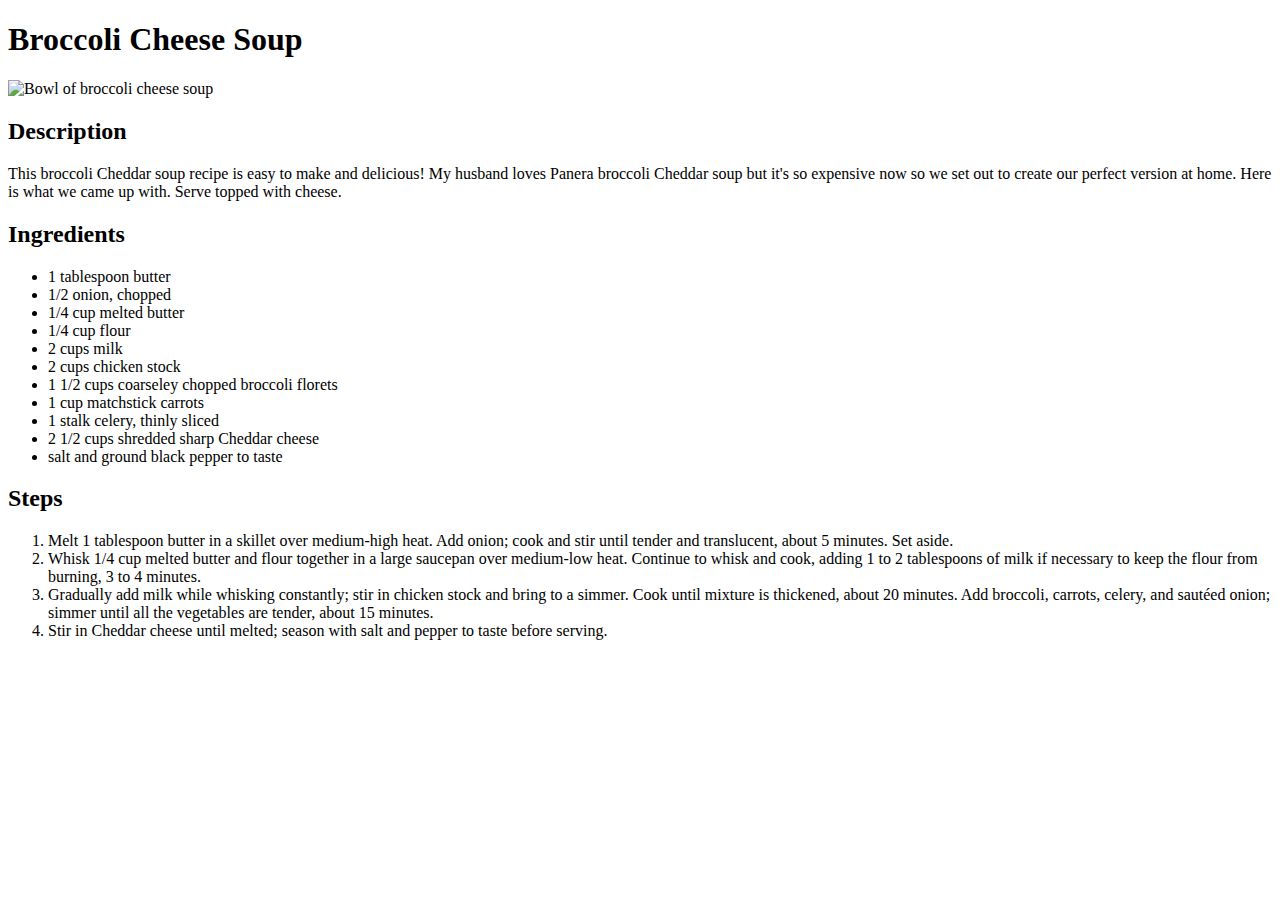
==== recipes/broccoli-cheese-soup.html @ c1286efc "First iteration of recipe project with only HTML" ====
<!DOCTYPE html>
<html lang="en">
  <head>
    <meta charset="UTF-8" />
    <meta http-equiv="X-UA-Compatible" content="IE=edge" />
    <meta name="viewport" content="width=device-width, initial-scale=1.0" />
    <title>Broccoli Cheese Soup</title>
  </head>
  <body>
    <h1>Broccoli Cheese Soup</h1>

    <img
      src="https://www.allrecipes.com/thmb/2Ud2N2SE9SKWJOK2c6VR4LhPrcE=/1500x0/filters:no_upscale():max_bytes(150000):strip_icc():format(webp)/8945082-110abc1f67d64c368d838d09a74c4213.jpg"
      alt="Bowl of broccoli cheese soup"
    />

    <h2>Description</h2>
    <p>
      This broccoli Cheddar soup recipe is easy to make and delicious! My
      husband loves Panera broccoli Cheddar soup but it's so expensive now so we
      set out to create our perfect version at home. Here is what we came up
      with. Serve topped with cheese.
    </p>

    <h2>Ingredients</h2>
    <ul>
      <li>1 tablespoon butter</li>
      <li>1/2 onion, chopped</li>
      <li>1/4 cup melted butter</li>
      <li>1/4 cup flour</li>
      <li>2 cups milk</li>
      <li>2 cups chicken stock</li>
      <li>1 1/2 cups coarseley chopped broccoli florets</li>
      <li>1 cup matchstick carrots</li>
      <li>1 stalk celery, thinly sliced</li>
      <li>2 1/2 cups shredded sharp Cheddar cheese</li>
      <li>salt and ground black pepper to taste</li>
    </ul>

    <h2>Steps</h2>
    <ol>
      <li>
        Melt 1 tablespoon butter in a skillet over medium-high heat. Add onion;
        cook and stir until tender and translucent, about 5 minutes. Set aside.
      </li>
      <li>
        Whisk 1/4 cup melted butter and flour together in a large saucepan over
        medium-low heat. Continue to whisk and cook, adding 1 to 2 tablespoons
        of milk if necessary to keep the flour from burning, 3 to 4 minutes.
      </li>
      <li>
        Gradually add milk while whisking constantly; stir in chicken stock and
        bring to a simmer. Cook until mixture is thickened, about 20 minutes.
        Add broccoli, carrots, celery, and sautéed onion; simmer until all the
        vegetables are tender, about 15 minutes.
      </li>
      <li>
        Stir in Cheddar cheese until melted; season with salt and pepper to
        taste before serving.
      </li>
    </ol>
  </body>
</html>
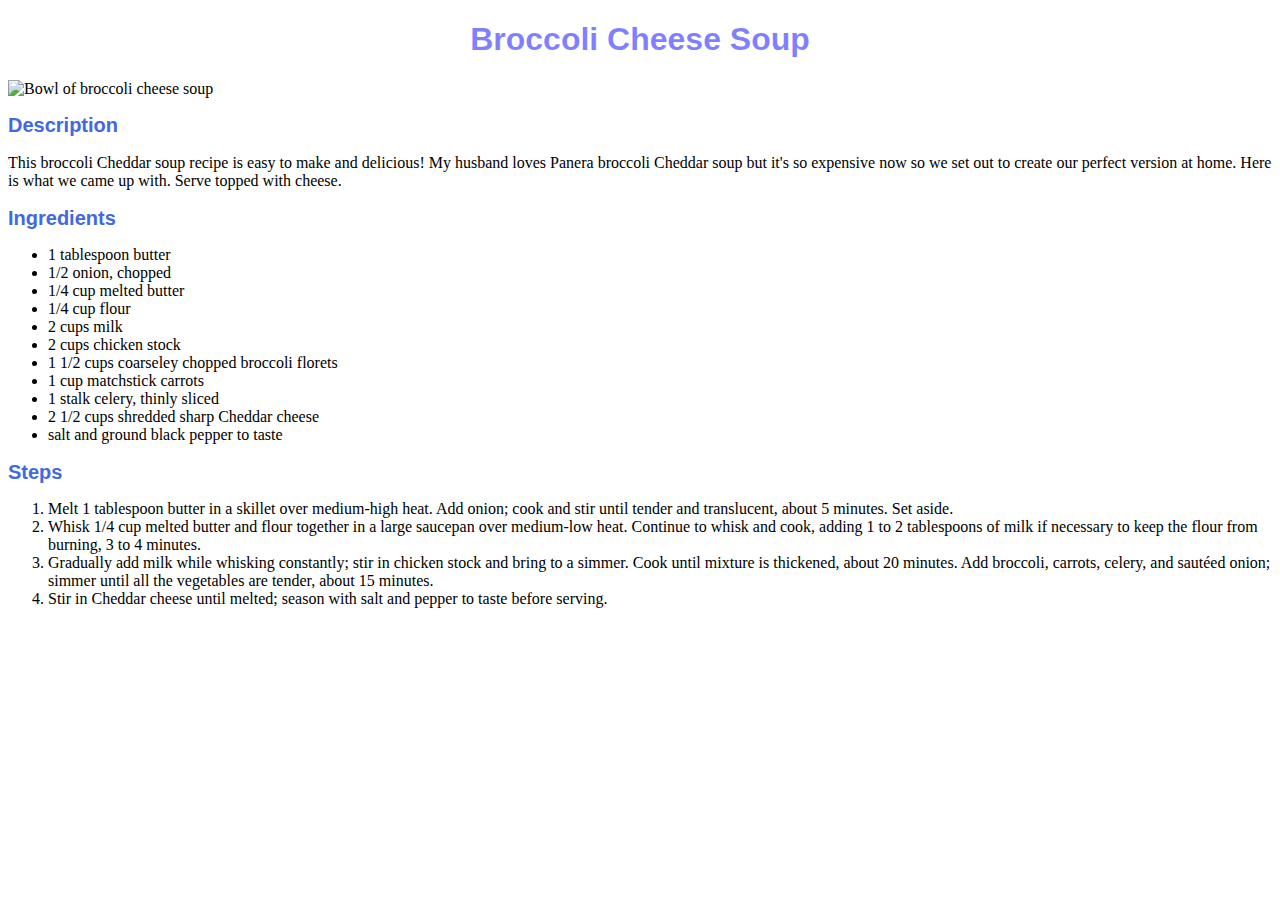
==== commit 02f04f9f: "Added CSS" ====
--- a/recipes/broccoli-cheese-soup.html
+++ b/recipes/broccoli-cheese-soup.html
@@ -4,12 +4,14 @@
     <meta charset="UTF-8" />
     <meta http-equiv="X-UA-Compatible" content="IE=edge" />
     <meta name="viewport" content="width=device-width, initial-scale=1.0" />
+    <link rel="stylesheet" href="../css/style.css" />
     <title>Broccoli Cheese Soup</title>
   </head>
   <body>
-    <h1>Broccoli Cheese Soup</h1>
+    <h1 class="page-title">Broccoli Cheese Soup</h1>
 
     <img
+      class="finished-dish"
       src="https://www.allrecipes.com/thmb/2Ud2N2SE9SKWJOK2c6VR4LhPrcE=/1500x0/filters:no_upscale():max_bytes(150000):strip_icc():format(webp)/8945082-110abc1f67d64c368d838d09a74c4213.jpg"
       alt="Bowl of broccoli cheese soup"
     />
--- a/css/style.css
+++ b/css/style.css
@@ -0,0 +1,25 @@
+.page-title {
+    font-family: Arial, Helvetica, sans-serif;
+    text-align: center;
+    color: #0000FF80;
+}
+
+.finished-dish {
+    width: 300px;
+    height: auto;
+}
+
+h2 {
+    font-family:Verdana, Geneva, Tahoma, sans-serif;
+    font-size: 20px;
+    color: #4169e1;
+}
+
+.recipe-index li {
+    color: cornflowerblue;
+}
+.recipe-index li a{
+    font-family: Georgia, 'Times New Roman', Times, serif;
+    color: crimson;
+    font-size: 25px;
+}